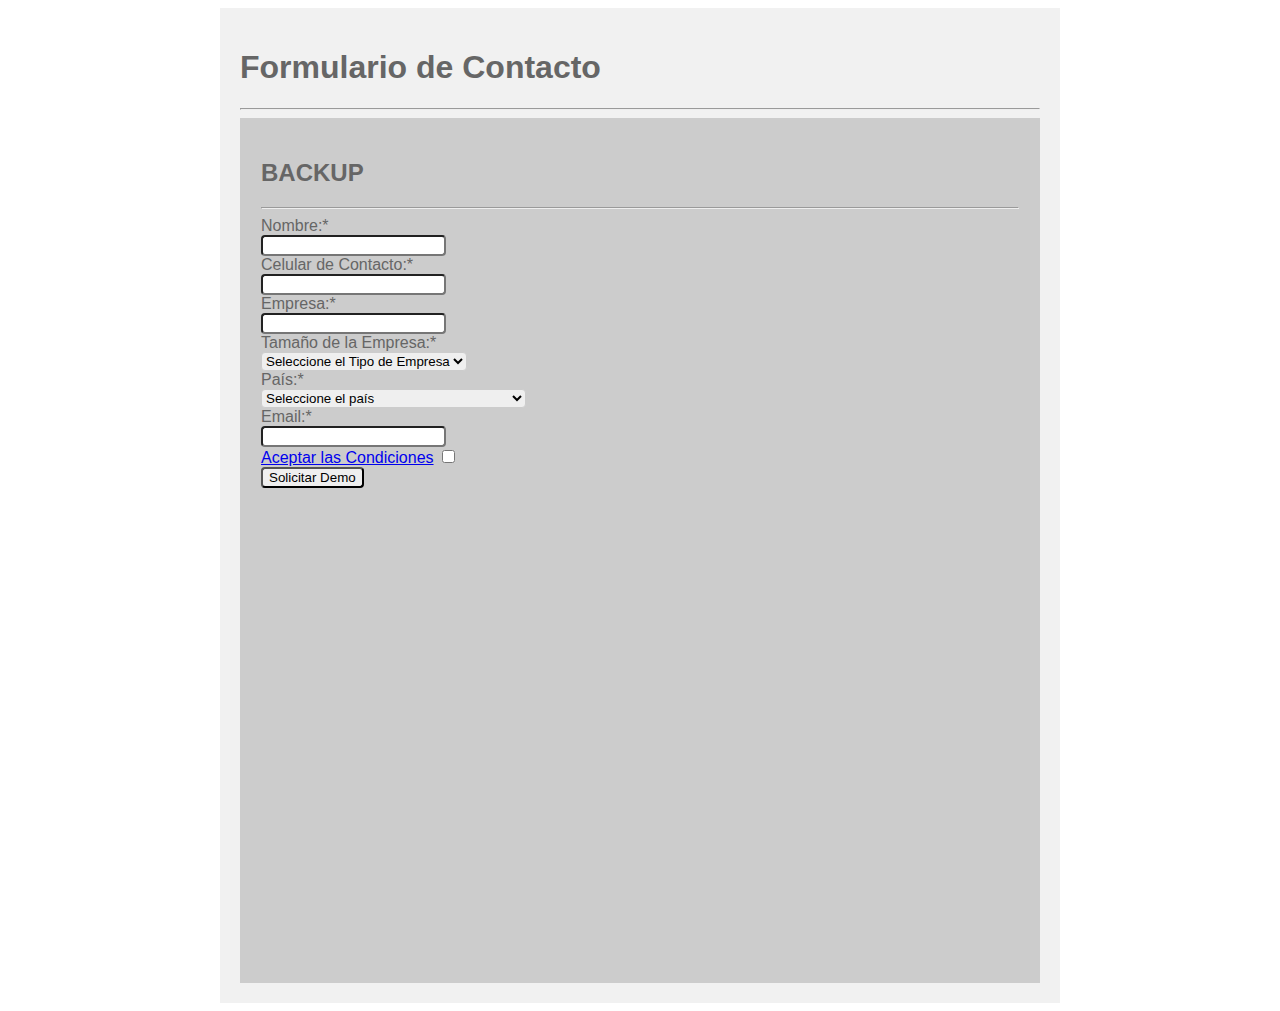
==== validarForm3.html @ 9bdf614d "version 1" ====
<!DOCTYPE html>

<html>
    <head>
        <title>Validaciones con Javascript</title>
        <meta http-equiv="content-type" content="text/html"; charset="utf-8"/>
        <link rel="stylesheet" type="text/css" href="css/estilo.css">
        <link rel="stylesheet" type="text/css" href="css/po.css">
        <style type="text/css">
            label.error{color:#f00; font-weight:bold; padding: 0 5px;} 
        </style>
        
    </head>
    
    <body>
        <div class="container">
            <h1>Formulario de Contacto</h1>
            <hr />
            <div class="formulario">
                <h2>BACKUP</h2>
                <hr />
                <form action="guardar.php" method="post" id="formulario" >
                    <label>Nombre:*</label><br>
                    <input type="text" name="nombre" id="nombre" value="" ><br>
                    
                    <label>Celular de Contacto:*</label><br>
                    <input type="text" name="celular" id="celular" value="" ><br>
                    
                    <label>Empresa:*</label><br>
                    <input type="text" name="empresa" id="empresa" value="" ><br>
                    
                    <label>Tamaño de la Empresa:*</label><br>
                    <select name="tamano" id="tamano">
                        <option value="">Seleccione el Tipo de Empresa</option>
                        <option>Pequeña</option>
                        <option>Mediana</option>
                        <option>Grande</option>      
                    </select><br>
                
                    <label>País:*</label><br>
                    <select name="pais" id="pais">
                        <option value="">Seleccione el país</option>
                        <option>Afganistán</option>
                        <option>Akrotiri</option>
                        <option>Albania</option> 
                        <option>Alemania</option>
                        <option>Andorra</option>
                        <option>Angola</option>
                        <option>Anguila</option>
                        <option>Antártida</option>
                        <option>Antigua y Barbuda</option>
                        <option>Antillas Neerlandesas</option>
                        <option>Arabia Saudí</option>
                        <option>Arctic Ocean</option>
                        <option>Argelia</option>
                        <option>Argentina</option>
                        <option>Armenia</option>
                        <option>Aruba</option>
                        <option>Ashmore andCartier Islands</option>
                        <option>Atlantic Ocean</option>
                        <option>Australia</option>
                        <option>Austria</option>
                        <option>Azerbaiyán</option>
                        <option>Bahamas</option>
                        <option>Bahráin</option>
                        <option>Bangladesh</option>
                        <option>Barbados</option>
                        <option>Bélgica</option>
                        <option>Belice</option>
                        <option>Benín</option>
                        <option>Bermudas</option>
                        <option>Bielorrusia</option>
                        <option>Birmania Myanmar</option>
                        <option>Bolivia</option>
                        <option>Bosnia y Hercegovina</option> 
                        <option>Botsuana</option>
                        <option>Brasil</option>
                        <option>Brunéi</option>
                        <option>Bulgaria</option>
                        <option>Burkina Faso</option>
                        <option>Burundi</option>
                        <option>Bután</option>
                        <option>Cabo Verde</option>
                        <option>Camboya</option>
                        <option>Camerún</option>
                        <option>Canadá</option>
                        <option>Chad</option>
                        <option>Chile</option>
                        <option>China</option>
                        <option>Chipre</option>
                        <option>Clipperton Island</option>
                        <option>Colombia</option>
                        <option>Comoras</option>
                        <option>Congo</option>
                        <option>Coral Sea Islands</option>
                        <option>Corea del Norte</option>
                        <option>Corea del Sur</option>
                        <option>Costa de Marfil</option>
                        <option>Costa Rica</option>
                        <option>Croacia</option>
                        <option>Cuba</option>
                        <option>Dhekelia</option>
                        <option>Dinamarca</option>
                        <option>Dominicana</option>
                        <option>Ecuador</option>
                        <option>Egipto</option>
                        <option>El Salvador</option>
                        <option>El Vaticano</option>
                        <option>Emiratos Árabes Unidos</option>
                        <option>Eritrea</option>
                        <option>Eslovaquia</option>
                        <option>Eslovenia</option>
                        <option>España</option>
                        <option>Estados Unidos</option> 
                        <option>Estonia</option>
                        <option>Etiopía</option>
                        <option>Filipinas</option>
                        <option>Finlandia</option>
                        <option>Fiyi</option>
                        <option>Francia</option>
                        <option>Gabón</option>
                        <option>Gambia</option>
                        <option>Gaza Strip</option>
                        <option>Georgia</option>
                        <option>Ghana</option>
                        <option>Gibraltar</option>
                        <option>Granada</option>
                        <option>Grecia</option>
                        <option>Groenlandia</option>
                        <option>Guam</option>
                        <option>Guatemala</option>
                        <option>Guernsey</option>
                        <option>Guinea</option>
                        <option>Guinea Ecuatorial</option>
                        <option>Guinea-Bissau</option>
                        <option>Guyana</option>
                        <option>Haití</option>
                        <option>Honduras</option>
                        <option>Hong Kong</option>
                        <option>Hungría</option>
                        <option>India</option>
                        <option>India Ocean</option>
                        <option>Indonesia</option>
                        <option>Irán</option>
                        <option>Iraq</option>
                        <option>Irlanda</option>
                        <option>Isla Bouvet</option>
                        <option>Isla Christmas</option>
                        <option>Isla Norfolk</option>
                        <option>Islandia</option>
                        <option>Islas Caimán</option>
                        <option>Islas Cocos</option>
                        <option>Islas Cook</option> 
                        <option>Islas Feroe</option>
                        <option>Islas Georgia del Sur y Sandwich del Sur</option>
                        <option>Islas Heard y McDonald </option>
                        <option>Islas Malvinas</option>
                        <option>Islas Marianas del Norte</option>
                        <option>Islas Marshall</option>
                        <option>Islas Pitcairn</option>
                        <option>Islas Salomón</option>
                        <option>Islas Turcas y Caicos</option>
                        <option>Islas Vírgenes Americanas</option>
                        <option>Islas Vírgenes Británicas</option>
                        <option>Israel</option>
                        <option>Italia</option>
                        <option>Jamaica</option>
                        <option>Jan Mayen</option>
                        <option>Japón</option>
                        <option>Jersey</option>
                        <option>Jordania</option>
                        <option>Kasajistán</option>
                        <option>Kenia</option>
                        <option>Kirguizistán</option>
                        <option>Kiribati</option>
                        <option>Kuwait</option>
                        <option>Laos</option>
                        <option>Lesoto</option>
                        <option>Letonia</option>
                        <option>Líbano</option>
                        <option>Liberia</option>
                        <option>Libia</option>
                        <option>Liechtenstein</option>
                        <option>Lituania</option>
                        <option>Luxemburgo</option>
                        <option>Macao</option>
                        <option>Macedonia</option>
                        <option>Madagascar</option>
                        <option>Malasia</option>
                        <option>Malaui</option>
                        <option>Maldivas</option>
                        <option>Malí</option> 
                        <option>Malta</option>
                        <option>Man Isle Of</option>
                        <option>Marruecos</option>
                        <option>Mauricio</option>
                        <option>Mauritania</option>
                        <option>Mayotte</option>
                        <option>Mexico</option>
                        <option>Micronesia</option>
                        <option>Moldavia</option>
                        <option>Mónaco</option>
                        <option>Mongolia</option>
                        <option>Montserrat</option>
                        <option>Mozambique</option>
                        <option>Namibia</option>
                        <option>Nauru</option>
                        <option>Navassa Island</option>
                        <option>Nepal</option>
                        <option>Nicaragua</option>
                        <option>Níger</option>
                        <option>Nigeria</option>
                        <option>Niue</option>
                        <option>Noruega</option>
                        <option>Nueva Caledonia</option>
                        <option>Nueva Zelanda</option>
                        <option>Omán</option>
                        <option>Pacific Ocean</option>
                        <option>Países Bajos</option>
                        <option>Pakistán</option>
                        <option>Palaos</option>
                        <option>Panamá</option>
                        <option>Papúa-Nueva Guinea</option>
                        <option>Parecel Islands</option>
                        <option>Paraguay</option>
                        <option>Perú</option>
                        <option>Polinesia Francesa</option>
                        <option>Polonia</option>
                        <option>Portugal</option>
                        <option>Puerto Rico</option>
                        <option>Qatar</option> 
                        <option>Reino Unido</option>
                        <option>República Centroafricana</option>
                        <option>República Checa</option>
                        <option>República Democrática del Congo</option>
                        <option>República Dominicana</option>
                        <option>Ruanda</option>
                        <option>Rumania</option>
                        <option>Rusia</option>
                        <option>Sáhara Occidental</option>
                        <option>Samoa</option>
                        <option>Samoa Americana</option>
                        <option>San Cristóbal y Nieves</option>
                        <option>San Marino</option>
                        <option>San Pedro y Miquelón</option>
                        <option>San Vicente y las Granadinas</option>
                        <option>Santa Helena</option>
                        <option>Santa Lucía</option>
                        <option>Santa Tomé y Príncipe</option>
                        <option>Senegal</option>
                        <option>Seychelles</option>
                        <option>Sierra Leona</option>
                        <option>Singapur</option>
                        <option>Siria</option>
                        <option>Somalia</option>
                        <option>Southern Ocean</option>
                        <option>Spratly Islands</option>
                        <option>Sri Lanka</option>
                        <option>Suazilandia</option>
                        <option>Sudáfrica</option>
                        <option>Sudán</option>
                        <option>Suecia</option>
                        <option>Suiza</option>
                        <option>Surinam</option>
                        <option>Svalbard y Jan Mayen</option>
                        <option>Tailandia</option>
                        <option>Taiwán</option>
                        <option>Tanzania</option>
                        <option>Tayikistán</option>
                        <option>Territorio Británico del Océano Indico</option> 
                        <option>Territorios Australes Franceses</option>
                        <option>Timor Oriental</option>
                        <option>Togo</option>
                        <option>Tokelau</option>
                        <option>Tonga</option>
                        <option>Trinidad y Tobago</option>
                        <option>Túnez</option>
                        <option>Turkmenistán</option>
                        <option>Turquía</option>
                        <option>Tuvalu</option>
                        <option>Ucrania</option>
                        <option>Uganda</option>
                        <option>Unión Europea</option>
                        <option>Uruguay</option>
                        <option>Uzbekistán</option>
                        <option>Vanuatu</option>
                        <option>Venezuela</option>
                        <option>Vietnam</option>
                        <option>Wake Island</option>
                        <option>Wallis y Futuna</option>
                        <option>West Bank</option>
                        <option>World</option>
                        <option>Yemen</option>
                        <option>Yibuti</option>
                        <option>Zambia</option>
                        <option>Zimbabue</option>
                        
                        
                    </select><br>
                    <label>Email:*</label><br>
                    <input type="text" name="email" id="email" value="" ><br>
                    
                    <!--<label for="">Acepto las Condiciones</label><br>-->
                    <a href="#popup" class="popup-link">Aceptar las Condiciones</a>
					<input type="checkbox" name="popups" id="popups" value="popups" onclick="ventana()" ><br>
					<input type="submit" class="submit" value="Solicitar Demo" id="buttons" />
					
					<div class="modal-wrapper" id="popup">
						<div class="popup-contenedor">
						<!--<h2>Titulo de la Modal</h2>
						<p>Giovinco</p>-->
					<iframe src="http://www.ikonosoft.com/ikonosoft-backup/terminos-y-condiciones" style="width: 100%; height: 600px;" name="formularios"></iframe>
	   
					<a class="popup-cerrar" href="#">X</a>
					</div>
					</div>
                    <!--<input type="checkbox" name="popups" id="popups" value="popups" onclick="ventana()" ><br>-->
                    
                    <!--<input type="submit" class="submit" value="Enviar Datos" id="buttons" ><br>
                    <input type="reset"  value="Limpiar" id="borrar"><br>-->
                    
                    <div id="alert">Hola</div>
                    
                </form>
                
                
                <script type="text/javascript" src="js/jquery-3.1.0.min.js"></script>
                <script type="text/javascript" src="js/jquery.validate.js"></script>
                <script type="text/javascript" src="js/jquery.validate.min.js"></script>
                <script type="text/javascript">
                    //función para abrir ventana emergente
                    function ventana(){
                        //if("#popup".prop('checked')){
                        //window=this.open(pagina,'width=400,height=200,top=300,left=700,toolbar=no');  
                        //return true;
                        window.open('mostrar.php','nuevaVentana','width=400,height=200,top=300,left=700,toolbar=no')
                        
                    }
                    $(document).ready(function(){
                        $("#formulario").validate({
                            //reglas
                            rules:{
                                
                                nombre:{
                                    required:true,
                                    //minlength:5
                                },
                                celular:{
                                    required:true,
                                    number:true
                                },
                                empresa:{
                                    required:true
                                },
                                tamano:{
                                    required:true
                                },
                                pais:{
                                    required:true
                                },
                                email:{
                                    required:true,
                                    email:true
                                },
                                popups:{
                                    required:true
                                }
                            },
                            //mensajes
                            messages:{
                                
                                 nombre:{
                                    required:"Ingresa un nombre"
                                    
                                    //minlength:5
                                },
                                celular:{
                                    required:"Ingresa un número de teléfono",
                                    number:"Sólo debes ingresar números"
                                },
                                empresa:{
                                    required:"Ingresa empresa"
                                },
                                tamano:{
                                    required:"Selecciona tipo de empresa"
                                },
                                pais:{
                                    required:"Selecciona país"
                                },
                                email:{
                                    required: "Ingresa un email",
                                    email:"Ingresa un email válido",
                                },
                                popus:{
                                    required:"Debe aceptar los términos y condiciones"
                                }
                                
                            }
                                
                                
                                
                        });
                    });
                    
                </script>
            </div>
        </div>
    </body>
</html>
---- css/estilo.css ----
body{
    font-family: Tahoma, arial, verdana;
    color:#666;
}

.container{
    background-color: #f1f1f1;
    padding: 20px;
    width:800px;
    margin:auto;
    height: auto;
}

.formulario{
    width:auto;
    background-color: #ccc;
    padding: 20px;
    border:solid 1px #ccc;
    margin: auto;
    height: auto;
}

input{
    border-radius: 4px;
}

select{
    border-radius: 4px;
    border:solid 1px #ccc;
    
}

#alert{
    width: 250px;
    padding: 5px;
    background-color: #fff;
    color:red;
    display: none;
}
---- css/po.css ----
#popup {
   visibility: hidden;
   opacity: 0;
   margin-top: -300px;
}
 
#popup:target {
   visibility:visible;
   opacity: 1;
   background-color: rgba(0,0,0,0.8);
   position: fixed;
   top:0;
   left:0;
   right:0;
   bottom:0;
   margin:0;
   z-index: 999;
   -webkit-transition:all 1s;
   -moz-transition:all 1s;
   transition:all 1s;
}
.popup-contenedor {
   position: relative;
   margin:7% auto;
   padding:30px 50px;
   background-color: #fafafa;
   color:#333;
   border-radius: 3px;
   width:50%;
}
a.popup-cerrar {
   position: absolute;
   top:3px;
   right:3px;
   background-color: #333;
   padding:7px 10px;
   font-size: 20px;
   text-decoration: none;
   line-height: 1;
   color:#fff;
}
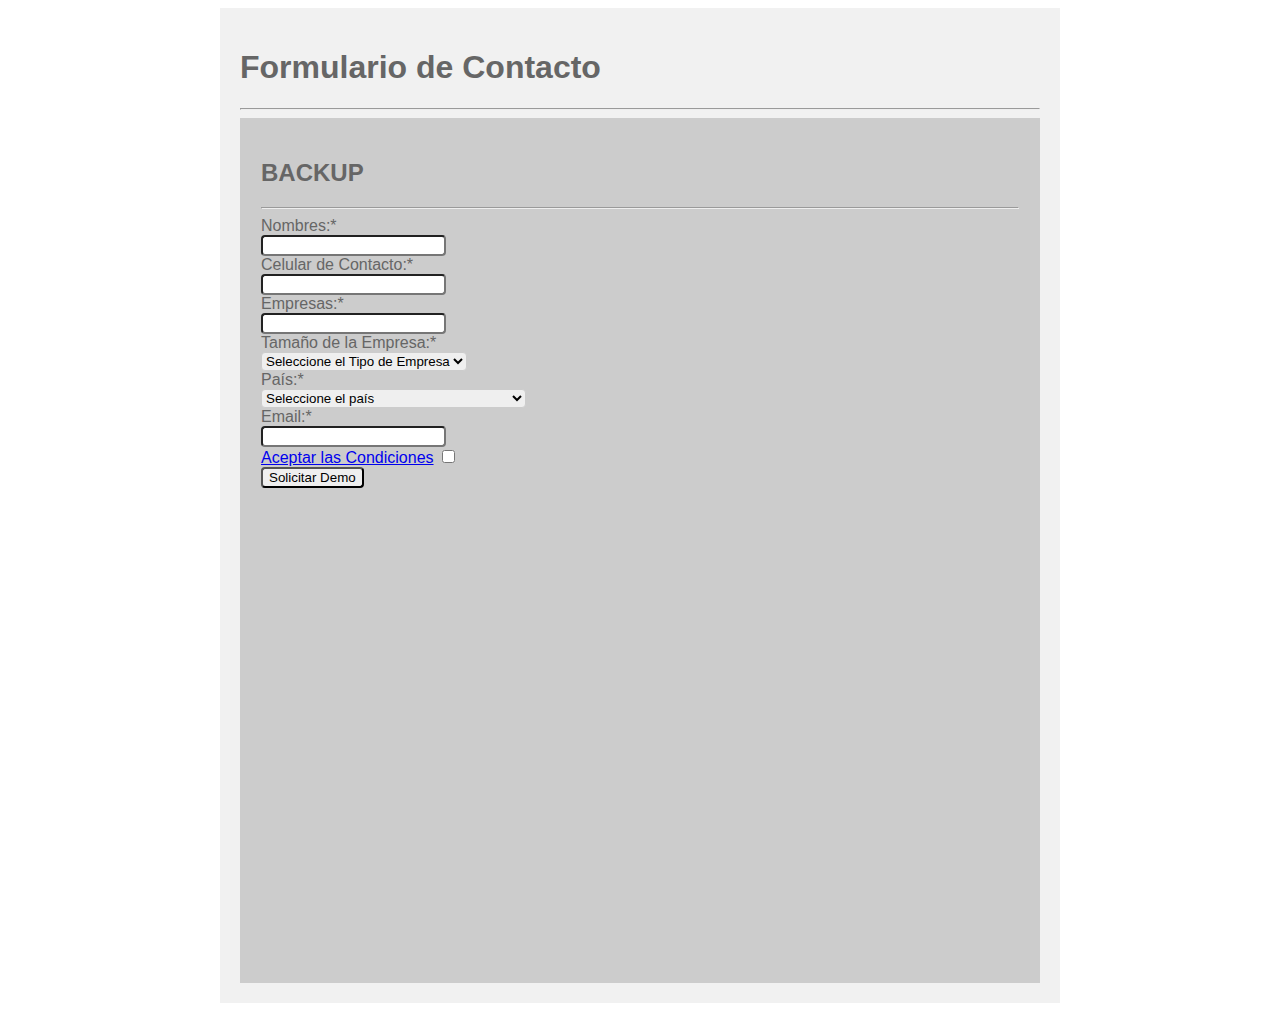
==== commit 173a18e5: "version 2" ====
--- a/validarForm3.html
+++ b/validarForm3.html
@@ -20,13 +20,13 @@
                 <h2>BACKUP</h2>
                 <hr />
                 <form action="guardar.php" method="post" id="formulario" >
-                    <label>Nombre:*</label><br>
+                    <label>Nombres:*</label><br>
                     <input type="text" name="nombre" id="nombre" value="" ><br>
                     
                     <label>Celular de Contacto:*</label><br>
                     <input type="text" name="celular" id="celular" value="" ><br>
                     
-                    <label>Empresa:*</label><br>
+                    <label>Empresas:*</label><br>
                     <input type="text" name="empresa" id="empresa" value="" ><br>
                     
                     <label>Tamaño de la Empresa:*</label><br>
